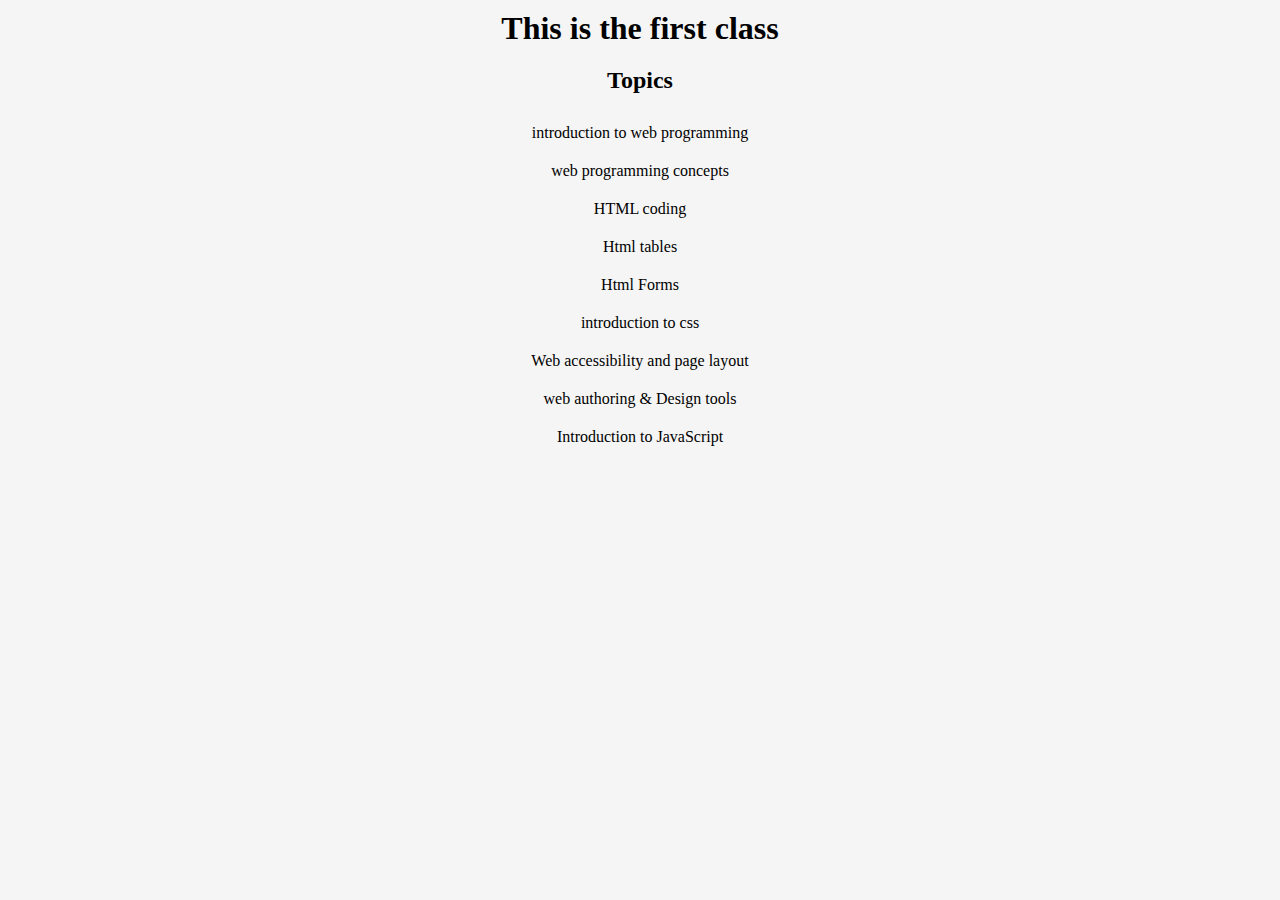
==== week1/index.html @ 2929a21a "html" ====
<!DOCTYPE html>
<html lang="en">
<head>
    <meta charset="UTF-8">
    <meta http-equiv="X-UA-Compatible" content="IE=edge">
    <meta name="viewport" content="width=device-width, initial-scale=1.0">
    <title>Web development 1 - week1</title>
    <link rel="stylesheet" href="./css/main.css">
</head>
<body>
    <div>
        <h1>This is the first class</h1>
        <h2>Topics</h2>
        <ul>
            <li>
                introduction to web programming
            </li>
            <li>
                web programming concepts
            </li>
            <li>
                HTML coding
            </li>
            <li>
                Html tables
            </li>
            <li>
                Html Forms
            </li>
            <li>
                introduction to css
            </li>
            <li>
                Web accessibility and page layout
            </li>
            <li>
                web authoring & Design tools
            </li>
            <li>
                Introduction to JavaScript
            </li>
        </ul>
    </div>
</body>
<script src="js/main.js"></script>
</html>
---- week1/css/main.css ----
*{
    margin: 0;
    padding: 0;
}
div{
    width: 1000px;
    margin: 0 auto;
    align-items: center;
}
h1, h2, ul, li{
    text-align: center;
    list-style-type: none;
    padding: 10px;
}
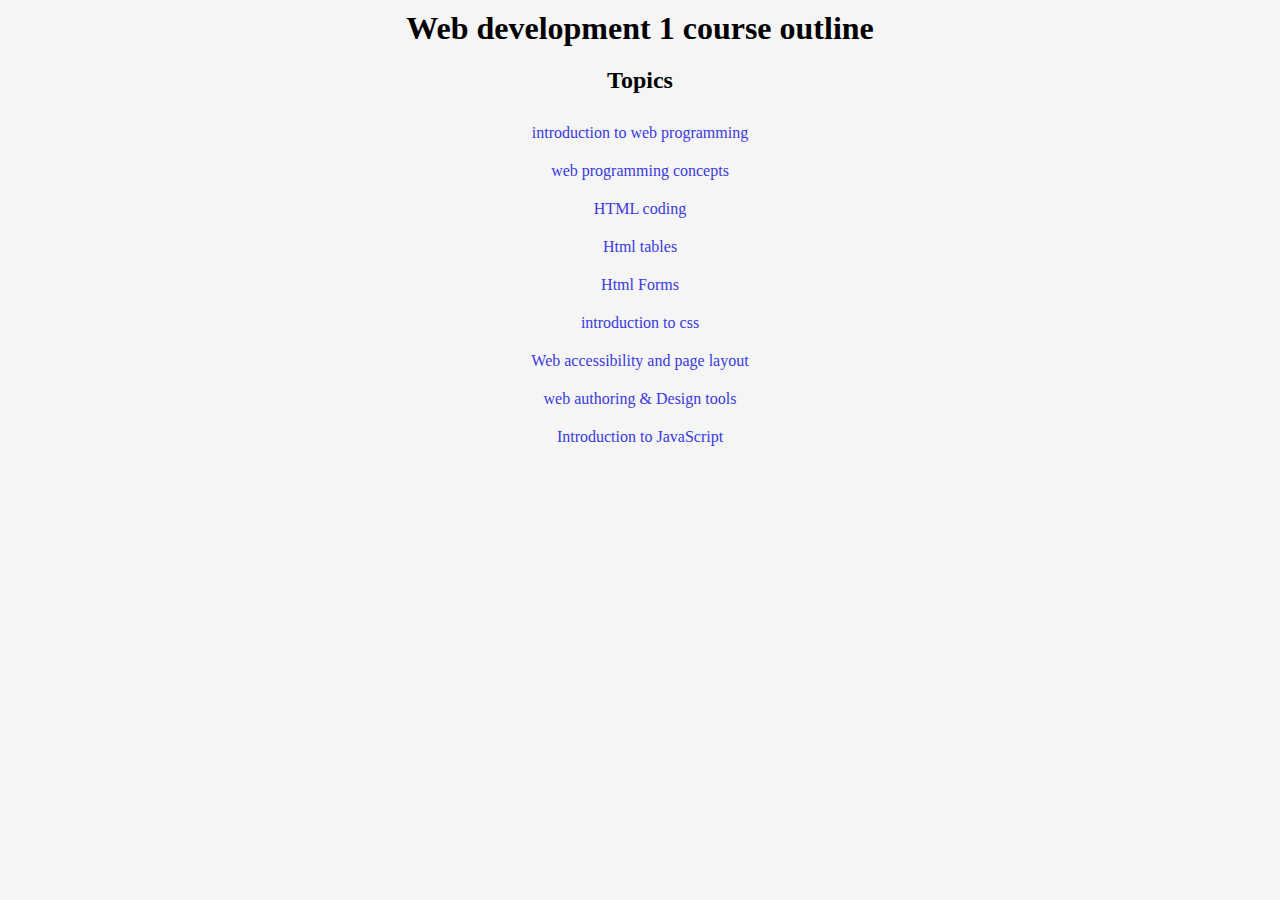
==== commit 37ca54ef: "add an anchor tag" ====
--- a/week1/index.html
+++ b/week1/index.html
@@ -4,40 +4,40 @@
     <meta charset="UTF-8">
     <meta http-equiv="X-UA-Compatible" content="IE=edge">
     <meta name="viewport" content="width=device-width, initial-scale=1.0">
-    <title>Web development 1 - week1</title>
+    <title>Web development 1 | Zetech uni</title>
     <link rel="stylesheet" href="./css/main.css">
 </head>
 <body>
     <div>
-        <h1>This is the first class</h1>
+        <h1>Web development 1 course outline</h1>
         <h2>Topics</h2>
         <ul>
             <li>
-                introduction to web programming
+                <a href="">introduction to web programming</a>
             </li>
             <li>
-                web programming concepts
+                <a href="">web programming concepts</a>
             </li>
             <li>
-                HTML coding
+                <a href="">HTML coding</a>
             </li>
             <li>
-                Html tables
+                <a href="">Html tables</a>
             </li>
             <li>
-                Html Forms
+                <a href="">Html Forms</a>
             </li>
             <li>
-                introduction to css
+                <a href="">introduction to css</a>
             </li>
             <li>
-                Web accessibility and page layout
+                <a href="">Web accessibility and page layout</a>
             </li>
             <li>
-                web authoring & Design tools
+                <a href="">web authoring & Design tools</a>
             </li>
             <li>
-                Introduction to JavaScript
+                <a href="">Introduction to JavaScript</a>
             </li>
         </ul>
     </div>
--- a/week1/css/main.css
+++ b/week1/css/main.css
@@ -11,4 +11,9 @@
     text-align: center;
     list-style-type: none;
     padding: 10px;
+    text-decoration: none;
+}
+a{
+    text-decoration: none;
+    color: rgb(57, 57, 223);
 }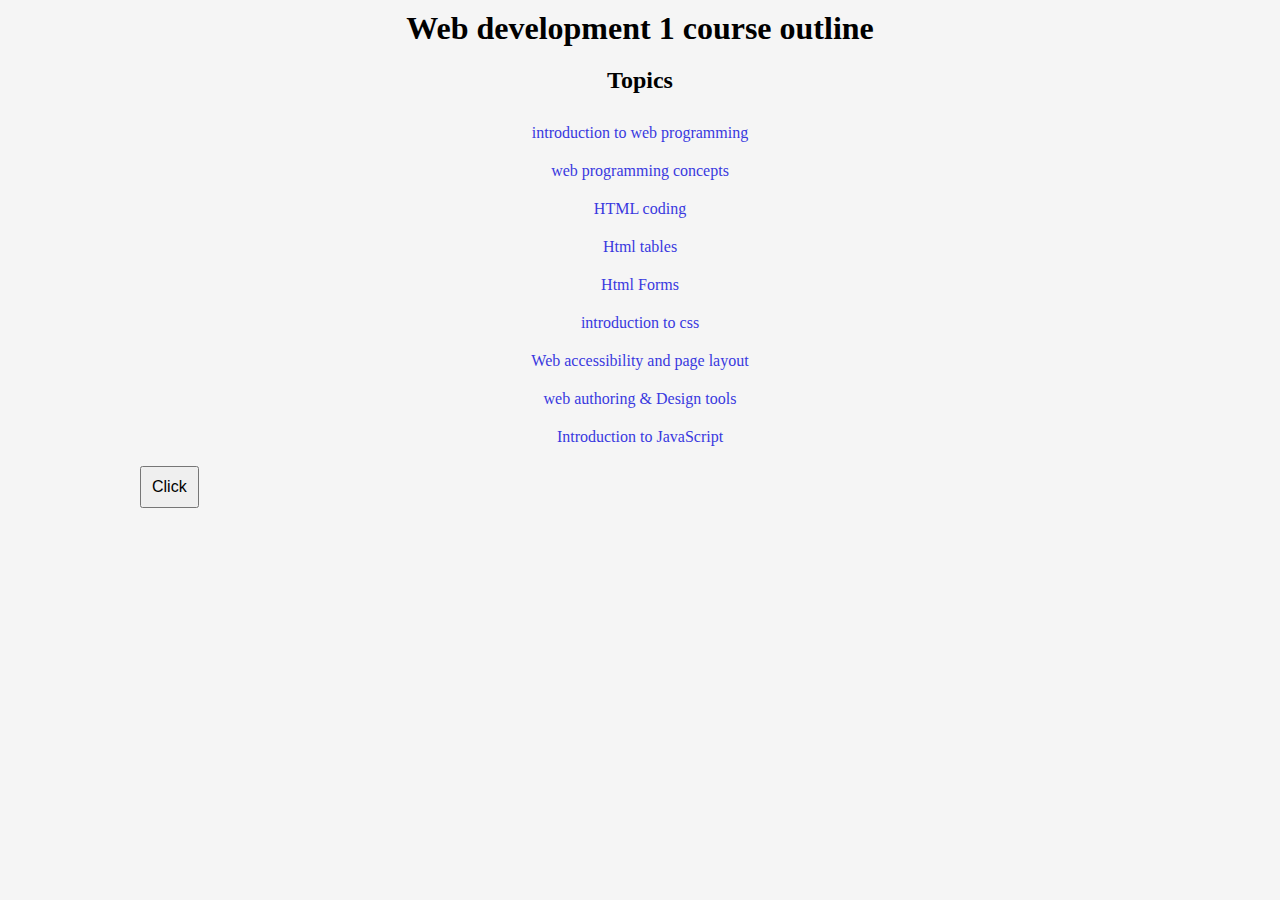
==== commit a21ace80: "button" ====
--- a/week1/index.html
+++ b/week1/index.html
@@ -40,6 +40,7 @@
                 <a href="">Introduction to JavaScript</a>
             </li>
         </ul>
+        <button>Click</button>
     </div>
 </body>
 <script src="js/main.js"></script>
--- a/week1/css/main.css
+++ b/week1/css/main.css
@@ -16,4 +16,11 @@
 a{
     text-decoration: none;
     color: rgb(57, 57, 223);
+}
+button{
+    text-align: center;
+    /* margin: 0 auto; */
+    align-items: center;
+    padding: 10px;
+    font-size: 16px;
 }